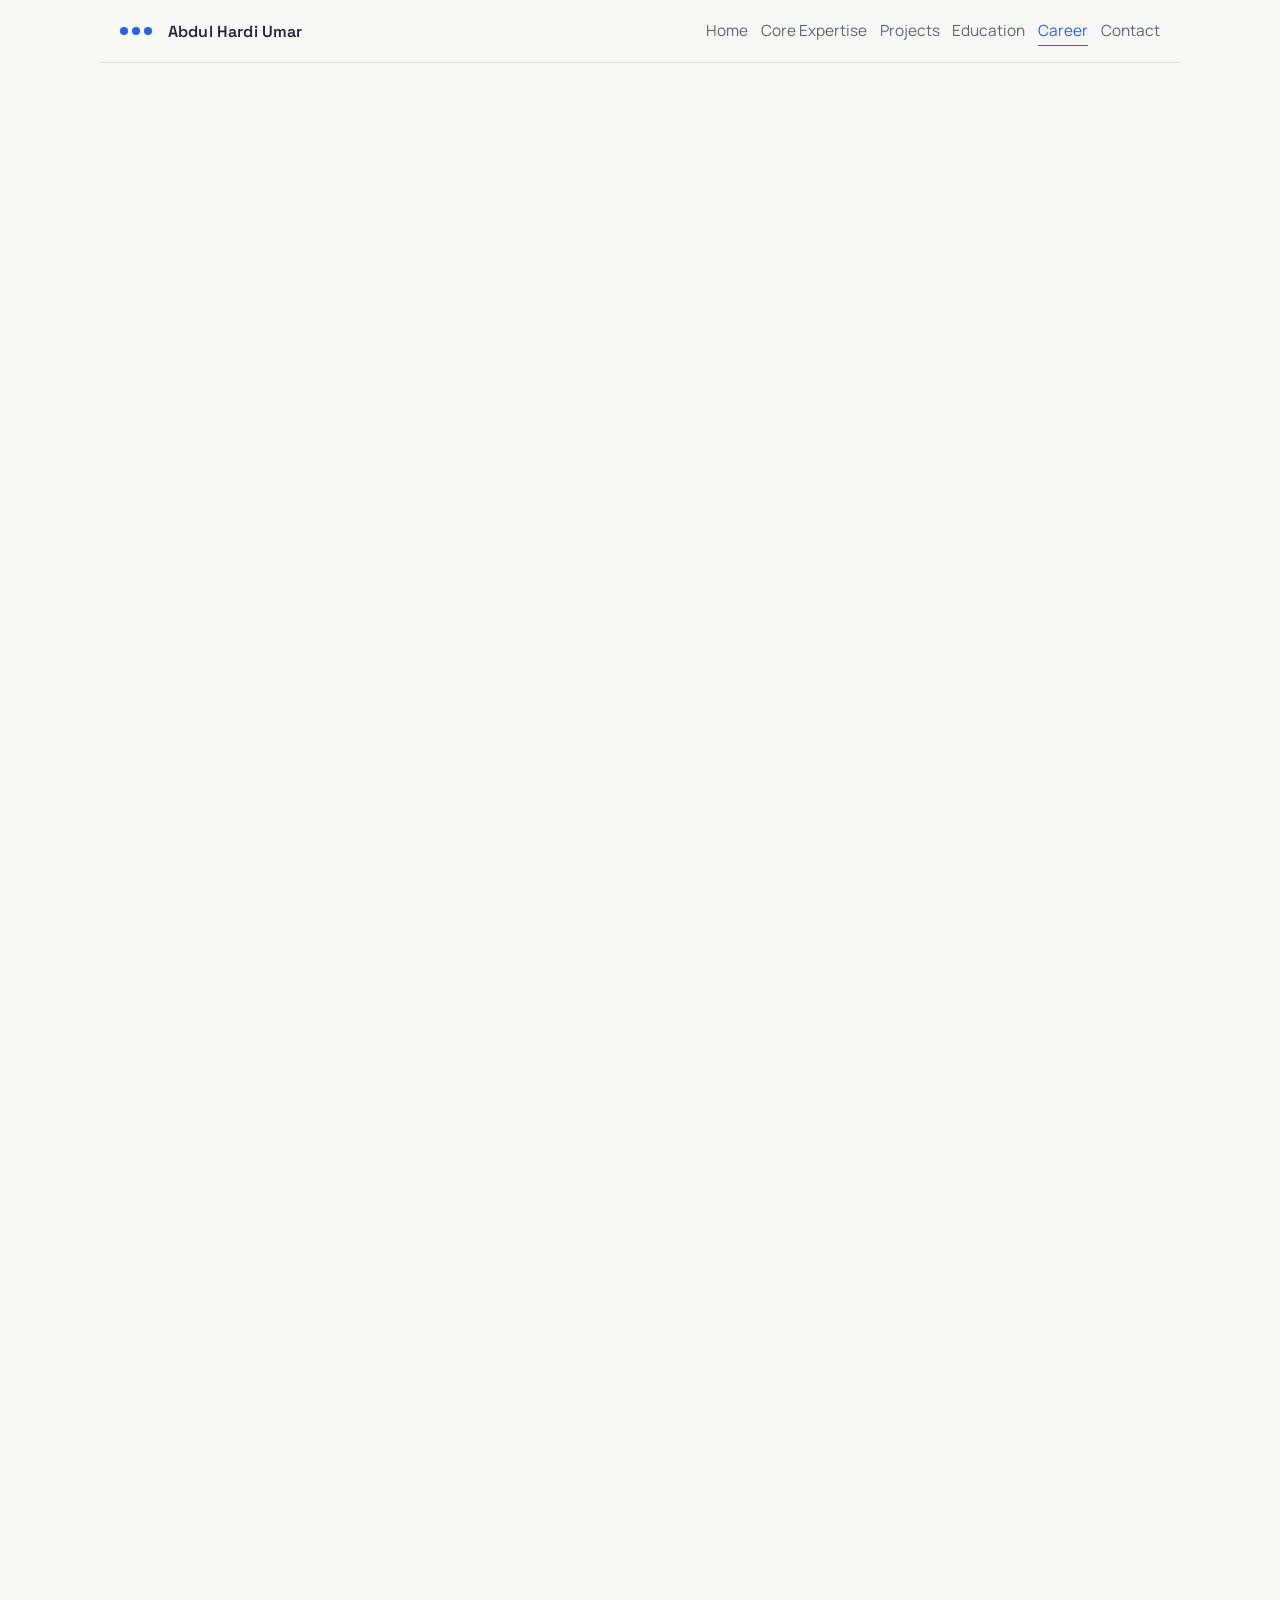
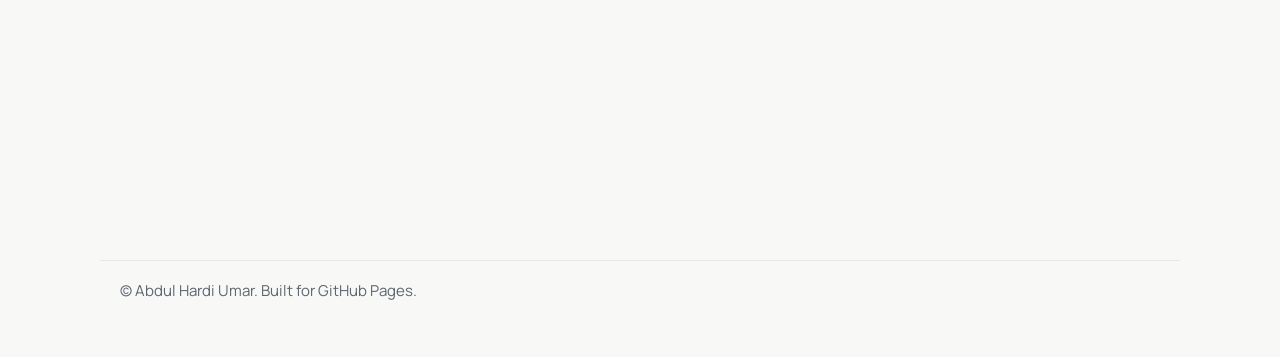
==== career.html @ 940a50e6 "Update career.html" ====
<!DOCTYPE html>
<html lang="en">
<head>
  <meta charset="UTF-8">
  <meta name="viewport" content="width=device-width, initial-scale=1.0">
  <title>Abdul Hardi Umar | Career Progression</title>
  <meta name="description" content="Career progression of Abdul Hardi Umar across technical support, security operations, identity, network security, and consulting roles.">
  <link rel="preconnect" href="https://fonts.googleapis.com">
  <link rel="preconnect" href="https://fonts.gstatic.com" crossorigin>
  <link href="https://fonts.googleapis.com/css2?family=Space+Grotesk:wght@400;500;700&family=Manrope:wght@400;500;700&display=swap" rel="stylesheet">
  <link rel="icon" type="image/svg+xml" href="favicon.svg">
  <link rel="icon" href="favicon.ico" sizes="any">
  <link rel="icon" type="image/png" sizes="32x32" href="favicon-32x32.png">
  <link rel="icon" type="image/png" sizes="16x16" href="favicon-16x16.png">
  <link rel="stylesheet" href="styles.css">
</head>
<body>
  <a class="skip-link" href="#main">Skip to content</a>
  <header class="site-header">
    <div class="brand-mark" aria-hidden="true"><span></span><span></span><span></span></div>
    <a class="brand" href="index.html">Abdul Hardi Umar</a>
    <button class="menu-toggle" type="button" aria-expanded="false" aria-controls="site-nav" aria-label="Open navigation menu"><span></span><span></span></button>
    <nav id="site-nav" class="site-nav" aria-label="Primary">
      <a href="index.html">Home</a>
      <a href="technical-focus.html">Core Expertise</a>
      <a href="projects.html">Projects</a>
      <a href="education.html">Education</a>
      <a class="is-active" href="career.html">Career</a>
      <a href="contact.html">Contact</a>
    </nav>
  </header>
  <main id="main" class="page-shell">
    <section class="section page-section" data-reveal>
      <div class="page-intro">
        <p class="eyebrow">Career</p>
        <h1 class="page-title">Career Progression</h1>
      </div>
      <div class="career-stack">
        <section class="career-company">
          <div class="career-company-header">
            <h2>A-LIGN</h2>
            <p class="career-location">Charlotte, NC</p>
          </div>
          <article class="career-role">
            <h3>2024 – Present — Security Consultant</h3>
            <p>Content coming next.</p>
          </article>
        </section>

        <section class="career-company">
          <div class="career-company-header">
            <h2>T-Solutions</h2>
            <p class="career-location">Wallops Island, VA</p>
          </div>
          <article class="career-role">
            <h3>2023 – 2024 — Network / Systems Support</h3>
            <p>Content coming next.</p>
          </article>
        </section>

        <section class="career-company">
          <div class="career-company-header">
            <h2>3D Systems</h2>
            <p class="career-location">Rock Hill, SC</p>
          </div>
          <article class="career-role">
            <h3>2022 – 2023 — IT / IAM Support</h3>
            <p>Content coming next.</p>
          </article>
        </section>

        <section class="career-company">
          <div class="career-company-header">
            <h2>Velocitor Solutions</h2>
            <p class="career-location">Charlotte, NC</p>
          </div>
          <article class="career-role">
            <h3>2023–2024 — Tier 3 Technical Support Engineer</h3>
            <p>Progressed into Tier 3 where I handled advanced escalations and worked beyond standard troubleshooting into system-level support and automation. Supported Zebra mobile devices used by delivery drivers for package scanning and route completion, ensuring devices were operational in real time. Used Microsoft Intune as an MDM solution to manage and control devices, including pushing firmware updates, software updates, and enforcing configuration changes remotely. Configured and maintained Intune policies to ensure devices remained compliant and functional across deployments. Performed remote troubleshooting by accessing devices directly to resolve issues affecting driver operations. Used SQL to query system data and identify patterns in device failures, and applied Python and Linux-based scripting to automate repetitive tasks and improve operational efficiency.</p>
          </article>
          <article class="career-role">
            <h3>2022 — Tier 2 Technical Support Specialist</h3>
            <p>Started at Tier 2, handling escalations from Tier 1 related to device connectivity, mobile network issues, and operational failures in the field. Diagnosed issues preventing drivers from completing end-of-day processes, including SIM card failures, inactive or misconfigured network connections, incorrect mobile settings, and outdated Android versions. Used carrier portals such as Verizon and AT&amp;T to validate SIM status, check IMEI details, and confirm network provisioning. Troubleshot both hardware and software issues, including device malfunctions, screen damage, and service-related replacements. Acted as a key escalation point, resolving complex issues that impacted delivery operations and ensuring minimal downtime for drivers.</p>
          </article>
        </section>

        <section class="career-company">
          <div class="career-company-header">
            <h2>NewFace Communications</h2>
            <p class="career-location">Accra, Ghana</p>
          </div>
          <article class="career-role">
            <h3>2020–2022 — Security Analyst</h3>
            <p>Moved into a security-focused role within the company&rsquo;s internal environment using Microsoft Azure, Active Directory, Entra ID, Microsoft Sentinel, and Microsoft Defender. Managed identity and access by provisioning user accounts, assigning users to appropriate groups, and enforcing role-based access through group policies. Used Microsoft Sentinel for log analytics and monitoring, creating alert rules and investigating triggered alerts by analyzing authentication activity, user behavior, and system logs. Supported visibility into system and identity activity using Microsoft Defender tools. Worked in a flexible startup environment, contributing across identity management, monitoring, and security operations to strengthen overall system security.</p>
          </article>
          <article class="career-role">
            <h3>2018–2020 — Technical Support Specialist</h3>
            <p>Transitioned into a full technical support role handling customer issues directly, including network outages, unstable connections, and router-related problems. Diagnosed and resolved issues both remotely and on-site, often under time pressure to restore service quickly. Progressed from Technical Support Specialist I through III, taking on more complex troubleshooting and becoming a reliable point of contact for recurring and high-impact incidents. Developed a structured approach to identifying root causes, whether from misconfiguration, hardware limitations, or network instability, and applied fixes that improved reliability and reduced repeat issues.</p>
          </article>
          <article class="career-role">
            <h3>2017 — Apprentice</h3>
            <p>Started in an apprenticeship role supporting field technicians in setting up customer networks, installing endpoint systems, and troubleshooting connectivity issues on-site. Traveled with the team to customer locations to configure routers, restore internet access, and resolve network failures. Built a strong foundation in hands-on networking and troubleshooting, and began using Wireshark to observe network traffic and understand how systems communicate and where failures occur.</p>
          </article>
        </section>
      </div>
    </section>
  </main>
  <footer class="site-footer">
    <p>&copy; <span id="year"></span> Abdul Hardi Umar. Built for GitHub Pages.</p>
  </footer>
  <script src="script.js"></script>
</body>
</html>
---- styles.css ----
:root {
  --bg: #f8f8f7;
  --bg-soft: #f1f1ee;
  --panel: #ffffff;
  --text: #1f2933;
  --muted: #5c6670;
  --line: #ddddda;
  --accent: #2563eb;
  --accent-hover: #1d4ed8;
  --accent-soft: #dbeafe;
  --accent-border: #93c5fd;
  --shadow: 0 8px 20px rgba(15, 23, 42, 0.03);
  --radius-lg: 14px;
  --radius-md: 10px;
  --radius-sm: 8px;
  --max: 1080px;
}

* {
  box-sizing: border-box;
}

html {
  scroll-behavior: smooth;
}

body {
  margin: 0;
  font-family: "Manrope", sans-serif;
  color: var(--text);
  background: var(--bg);
  min-height: 100vh;
}

body::before {
  content: none;
}

a {
  color: inherit;
  text-decoration: none;
  transition: color 0.24s ease, border-color 0.24s ease, background-color 0.24s ease, box-shadow 0.24s ease;
}

img {
  max-width: 100%;
  display: block;
}

.skip-link {
  position: absolute;
  left: 1rem;
  top: -3rem;
  padding: 0.75rem 1rem;
  background: var(--text);
  color: #06111d;
  border-radius: 999px;
  z-index: 10;
}

.skip-link:focus {
  top: 1rem;
}

.site-header {
  position: sticky;
  top: 0;
  z-index: 20;
  display: flex;
  align-items: center;
  justify-content: space-between;
  gap: 1rem;
  max-width: var(--max);
  margin: 0 auto;
  padding: 1rem 1.25rem;
  background: rgba(248, 248, 247, 0.96);
  border-bottom: 1px solid rgba(221, 221, 218, 0.9);
}

.brand-mark {
  display: grid;
  grid-template-columns: repeat(3, 8px);
  gap: 0.25rem;
}

.brand-mark span {
  width: 8px;
  height: 8px;
  border-radius: 999px;
  background: var(--accent);
}

.brand {
  margin-right: auto;
  font-family: "Space Grotesk", sans-serif;
  font-weight: 600;
  letter-spacing: 0.01em;
}

.site-nav {
  display: flex;
  align-items: center;
  gap: 0.8rem;
  padding: 0;
  flex-wrap: wrap;
  justify-content: flex-end;
}

.site-nav a {
  color: var(--muted);
  padding: 0.25rem 0;
  border-radius: 0;
  transition: color 0.24s ease, border-color 0.24s ease;
  border-bottom: 1px solid transparent;
  font-size: 0.96rem;
}

.site-nav a:focus-visible,
.site-nav a.is-active {
  color: var(--accent);
  border-color: var(--accent);
}

.menu-toggle {
  display: none;
  border: 1px solid var(--line);
  border-radius: 999px;
  background: #fff;
  color: var(--text);
  padding: 0.7rem;
}

.menu-toggle span {
  display: block;
  width: 18px;
  height: 2px;
  background: currentColor;
}

.menu-toggle span + span {
  margin-top: 0.3rem;
}

.section {
  max-width: var(--max);
  margin: 0 auto;
  padding: 4.5rem 1.25rem;
}

.page-shell {
  min-height: calc(100vh - 160px);
}

.page-section {
  padding-top: 5.25rem;
}

.about-home {
  padding-top: 0.15rem;
}

.page-intro {
  max-width: 54rem;
  margin-bottom: 2rem;
}

.page-subsection {
  margin-top: -0.35rem;
}

.page-title {
  font-size: clamp(2rem, 3.6vw, 2.8rem);
  letter-spacing: -0.02em;
}

.page-title-compact {
  max-width: 34rem;
}

.surface {
  position: relative;
}

.surface::before {
  content: none;
}

.hero {
  display: grid;
  grid-template-columns: minmax(260px, 340px) minmax(0, 1.15fr);
  gap: 4rem;
  padding-top: 5.5rem;
  align-items: center;
}

.hero-home {
  min-height: calc(100vh - 330px);
}

.hero-media {
  align-self: center;
}

.portrait-frame {
  margin: 0;
  background: #ffffff;
  border: 1px solid rgba(147, 197, 253, 0.35);
  border-radius: 999px;
  padding: 0.7rem;
  box-shadow: 0 12px 28px rgba(15, 23, 42, 0.08);
  width: min(320px, 100%);
  aspect-ratio: 1 / 1;
}

.portrait-frame img {
  width: 100%;
  height: 100%;
  aspect-ratio: 1 / 1;
  object-fit: cover;
  object-position: center 18%;
  border-radius: 999px;
  display: block;
}

.eyebrow {
  margin: 0 0 1rem;
  text-transform: uppercase;
  letter-spacing: 0.16em;
  font-size: 0.77rem;
  color: var(--accent);
}

h1,
h2,
h3 {
  margin: 0;
  font-family: "Space Grotesk", sans-serif;
  line-height: 1.05;
}

h1 {
  font-size: clamp(2.1rem, 3.6vw, 3rem);
  max-width: none;
  letter-spacing: -0.02em;
  color: #111827;
}

h2 {
  font-size: clamp(1.55rem, 2.8vw, 2.1rem);
}

h3 {
  font-size: 1.08rem;
  font-weight: 600;
}

.hero-text,
.prose-card p,
.note-card p,
.service-card p,
.project-card p,
.resume-card p,
.contact-card p,
.timeline li span,
.site-footer,
.stats-grid dd {
  color: var(--muted);
  line-height: 1.8;
}

.hero-role {
  margin: 0.35rem 0 0;
  font-size: 1rem;
  line-height: 1.55;
  color: var(--muted);
  max-width: 44rem;
}

.hero-role-company {
  margin-top: 1rem;
  font-weight: 600;
  color: #374151;
}

.cta-row,
.hero-links,
.contact-actions,
.contact-links {
  display: flex;
  flex-wrap: wrap;
  gap: 0.9rem;
}

.cta-row {
  margin-top: 1.5rem;
}

.hero-links {
  list-style: none;
  padding: 0;
  margin: 1.25rem 0 0;
}

.hero-links a {
  color: var(--accent);
  font-weight: 600;
  border-bottom: 1px solid transparent;
}

.hero-links a:hover,
.hero-links a:focus-visible {
  color: var(--text);
  border-color: currentColor;
}

.button {
  display: inline-flex;
  align-items: center;
  justify-content: center;
  min-height: 2.8rem;
  padding: 0.7rem 1rem;
  border-radius: 999px;
  border: 1px solid var(--line);
  font-weight: 600;
  font-size: 0.95rem;
  transition: transform 0.24s ease, border-color 0.24s ease, background-color 0.24s ease, color 0.24s ease, box-shadow 0.24s ease;
}

.button:focus-visible {
  transform: translateY(-1px);
}

.button-primary {
  background: var(--accent-soft);
  border-color: var(--accent-border);
  color: var(--accent);
}

.button-secondary {
  background: #fff;
  color: var(--text);
}

.button[aria-disabled="true"] {
  opacity: 0.6;
  pointer-events: none;
}

.identity-label {
  margin: 0 0 0.6rem;
  color: var(--accent);
  font-size: 0.8rem;
  text-transform: uppercase;
  letter-spacing: 0.08em;
}

.hero-copy,
.prose-card,
.note-card,
.service-card,
.project-card,
.timeline-card,
.skills-card,
.resume-card,
.contact-card {
  background: transparent;
  border: 0;
  border-radius: 0;
  box-shadow: none;
}

.hero-copy {
  max-width: 38rem;
}

.hero-copy h1 {
  margin-bottom: 0.35rem;
}

.section-heading {
  display: grid;
  gap: 0.65rem;
  margin-bottom: 1.7rem;
  max-width: 48rem;
}

.split-layout,
.experience-layout {
  display: grid;
  grid-template-columns: repeat(2, minmax(0, 1fr));
  gap: 1.4rem;
}

#about .split-layout {
  grid-template-columns: minmax(0, 1fr);
}

.prose-card,
.resume-card,
.contact-card {
  padding: 0;
}

.prose-card {
  max-width: 62rem;
}

.prose-page {
  max-width: 62rem;
}

.about-home-copy {
  max-width: 72rem;
}

.about-home-title {
  position: relative;
  display: inline-block;
  margin-bottom: 1.6rem;
  font-size: clamp(1.5rem, 2.2vw, 1.9rem);
  font-weight: 700;
  color: #111827;
}

.about-home-title::after {
  content: "";
  display: block;
  width: 3.2rem;
  height: 2px;
  margin-top: 0.55rem;
  background: var(--accent);
}

.prose-card p + p {
  margin-top: 1.35rem;
}

#about .section-heading,
#about .prose-card {
  max-width: 62rem;
}

#about .prose-card p {
  font-size: 1rem;
  line-height: 1.9;
}

#about .prose-card a {
  color: var(--accent);
  border-bottom: 1px solid transparent;
}

#about .prose-card a:hover,
#about .prose-card a:focus-visible {
  color: var(--accent-hover);
  border-color: var(--accent-hover);
}

.about-home .prose-card p {
  max-width: none;
  font-size: 1rem;
  line-height: 1.9;
}

.about-home .prose-card p + p {
  margin-top: 1.35rem;
}

.about-home .prose-card a {
  color: var(--accent);
  border-bottom: 1px solid transparent;
}

.about-home .prose-card a strong {
  font-weight: 700;
}

.about-home .prose-card a:hover,
.about-home .prose-card a:focus-visible {
  color: var(--accent-hover);
  border-color: var(--accent-hover);
}

.note-stack,
.card-grid,
.project-grid {
  display: grid;
  gap: 1.2rem;
}

.note-card,
.service-card,
.project-card,
.timeline-card,
.skills-card {
  padding: 0;
}

.card-grid {
  grid-template-columns: repeat(3, minmax(0, 1fr));
  column-gap: 2.25rem;
  row-gap: 2.25rem;
}

.project-grid {
  grid-template-columns: repeat(2, minmax(0, 1fr));
  column-gap: 2.25rem;
  row-gap: 2.25rem;
}

.project-tag {
  margin: 0 0 0.75rem;
  color: var(--accent);
  font-size: 0.76rem;
  letter-spacing: 0.06em;
  text-transform: uppercase;
}

.project-link {
  color: var(--accent);
  font-size: 0.92rem;
  white-space: nowrap;
  border-bottom: 1px solid transparent;
  margin-left: 0.35rem;
}

.project-link:focus-visible {
  border-color: var(--accent);
}

.chip-list {
  list-style: none;
  display: flex;
  flex-wrap: wrap;
  gap: 0.65rem;
  padding: 0;
  margin: 1.2rem 0 0;
}

.focus-list {
  list-style: none;
  display: grid;
  grid-template-columns: repeat(2, minmax(0, 1fr));
  gap: 0.9rem 1.25rem;
  padding: 0;
  margin: 1rem 0 0;
}

.focus-list li {
  position: relative;
  padding-left: 1rem;
  color: var(--muted);
  line-height: 1.7;
}

.focus-list li::before {
  content: "";
  position: absolute;
  left: 0;
  top: 0.75rem;
  width: 0.38rem;
  height: 0.38rem;
  border-radius: 999px;
  background: var(--accent);
}

.chip-list li {
  padding: 0.45rem 0.72rem;
  border-radius: 999px;
  background: var(--accent-soft);
  border: 1px solid var(--accent-border);
  color: #1f2937;
  font-size: 0.88rem;
  transition: border-color 0.24s ease, background-color 0.24s ease, color 0.24s ease, box-shadow 0.24s ease;
}

.timeline {
  list-style: none;
  padding: 0;
  margin: 1.2rem 0 0;
  display: grid;
  gap: 1rem;
}

.timeline li {
  padding-left: 1rem;
  border-left: 2px solid #dbe7ff;
}

.experience-stack {
  grid-template-columns: 1fr;
  gap: 1.6rem;
}

.education-stack {
  grid-template-columns: 1fr;
  gap: 1.8rem;
}

.experience-stack .timeline-card {
  padding-bottom: 1.2rem;
  border-bottom: 1px solid #e5e7eb;
}

.experience-stack .timeline-card:last-child {
  padding-bottom: 0;
  border-bottom: 0;
}

.education-card {
  padding-bottom: 1.1rem;
  border-bottom: 1px solid #e5e7eb;
}

.education-card:last-child {
  padding-bottom: 0;
  border-bottom: 0;
}

.education-degree {
  margin: 0.35rem 0 0.8rem;
  color: #1f2937;
  font-weight: 600;
  font-size: 0.98rem;
}

.education-list {
  margin-top: 0.85rem;
}

.education-list li {
  background: #eff6ff;
  border-color: var(--accent-border);
}

.education-card h3 {
  font-size: 1.16rem;
  font-weight: 700;
}

.education-meta {
  font-size: 0.9em;
  font-weight: 500;
  color: var(--muted);
}

.tools-card {
  padding: 0;
}

.contact-links a {
  color: var(--accent);
  border-bottom: 1px solid transparent;
  padding-bottom: 0.15rem;
}

.contact-links a:focus-visible {
  border-color: var(--accent);
}

.portrait-frame,
.note-card,
.service-card,
.project-card,
.timeline-card,
.education-card,
.tools-card,
.resume-card,
.contact-card {
  transition: border-color 0.24s ease, background-color 0.24s ease, box-shadow 0.24s ease;
}

.timeline li strong,
.service-card h3,
.project-card h3,
.note-card h3,
.timeline-card h3,
.skills-card h3,
.resume-card h3 {
  display: block;
  margin-bottom: 0.35rem;
}

.contact-section {
  padding-bottom: 6rem;
}

.short-intro {
  padding-top: 1rem;
}

.site-footer {
  max-width: var(--max);
  margin: 0 auto;
  padding: 0 1.25rem 2.4rem;
  border-top: 1px solid #e5e7eb;
  font-size: 0.94rem;
}

[data-reveal] {
  opacity: 0;
  transform: translateY(18px);
  transition: opacity 500ms ease, transform 500ms ease;
}

[data-reveal].is-visible {
  opacity: 1;
  transform: translateY(0);
}

@media (hover: hover) and (pointer: fine) {
  .site-nav a:hover {
    color: var(--accent-hover);
    border-color: var(--accent-hover);
  }

  .button:hover {
    transform: translateY(-1px);
    border-color: var(--accent-border);
    box-shadow: 0 8px 18px rgba(74, 144, 226, 0.08);
  }

  .button-primary:hover {
    color: var(--accent-hover);
    background: #eff6ff;
    border-color: var(--accent-border);
  }

  .button-secondary:hover {
    color: var(--accent-hover);
    background: #f8fbff;
    border-color: var(--accent-border);
  }

  .hero-links a:hover,
  .project-link:hover,
  .contact-links a:hover {
    color: var(--accent-hover);
    border-color: var(--accent-hover);
  }

  .chip-list li:hover {
    color: var(--accent-hover);
    background: #eff6ff;
    border-color: var(--accent-border);
  }

  .portrait-frame:hover,
  .note-card:hover,
  .service-card:hover,
  .project-card:hover,
  .timeline-card:hover,
  .education-card:hover,
  .tools-card:hover,
  .resume-card:hover,
  .contact-card:hover {
    box-shadow: 0 10px 22px rgba(74, 144, 226, 0.05);
  }
}

@media (max-width: 980px) {
  .hero,
  .split-layout,
  .experience-layout,
  .card-grid,
  .project-grid {
    grid-template-columns: 1fr;
  }

  .focus-list {
    grid-template-columns: 1fr;
  }

  h1 {
    max-width: none;
  }
}

@media (max-width: 760px) {
  .site-header {
    flex-wrap: wrap;
  }

  .menu-toggle {
    display: inline-flex;
    flex-direction: column;
    align-items: center;
    justify-content: center;
  }

  .site-nav {
    display: none;
    width: 100%;
    flex-direction: column;
    align-items: stretch;
    border-radius: 12px;
    padding: 0.65rem;
    border: 1px solid var(--line);
    background: #fff;
  }

  .site-nav.is-open {
    display: flex;
  }

  .site-nav a {
    text-align: center;
  }

  .hero {
    gap: 2rem;
    padding-top: 4rem;
  }

  .page-section {
    padding-top: 4rem;
  }

  .about-home {
    padding-top: 0.9rem;
  }

  .hero-media {
    justify-self: center;
    width: 100%;
    max-width: 320px;
  }
}
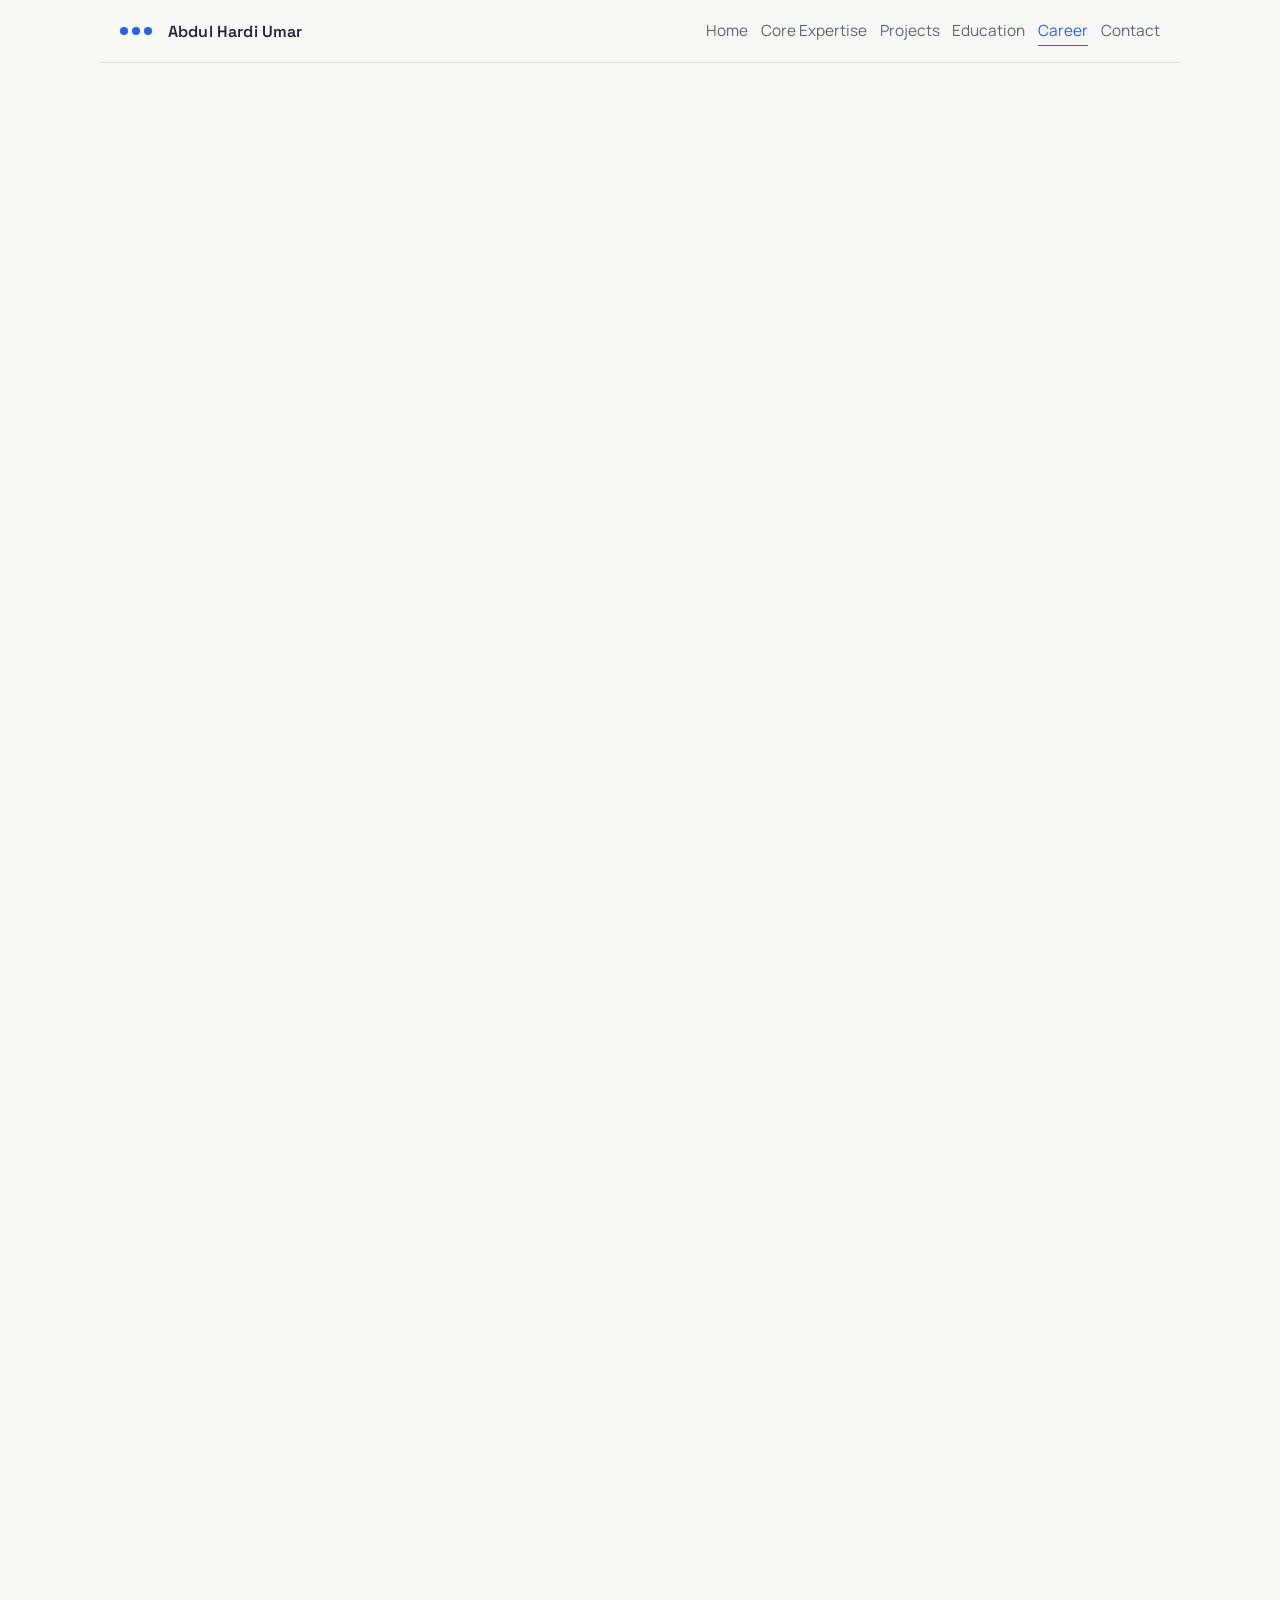
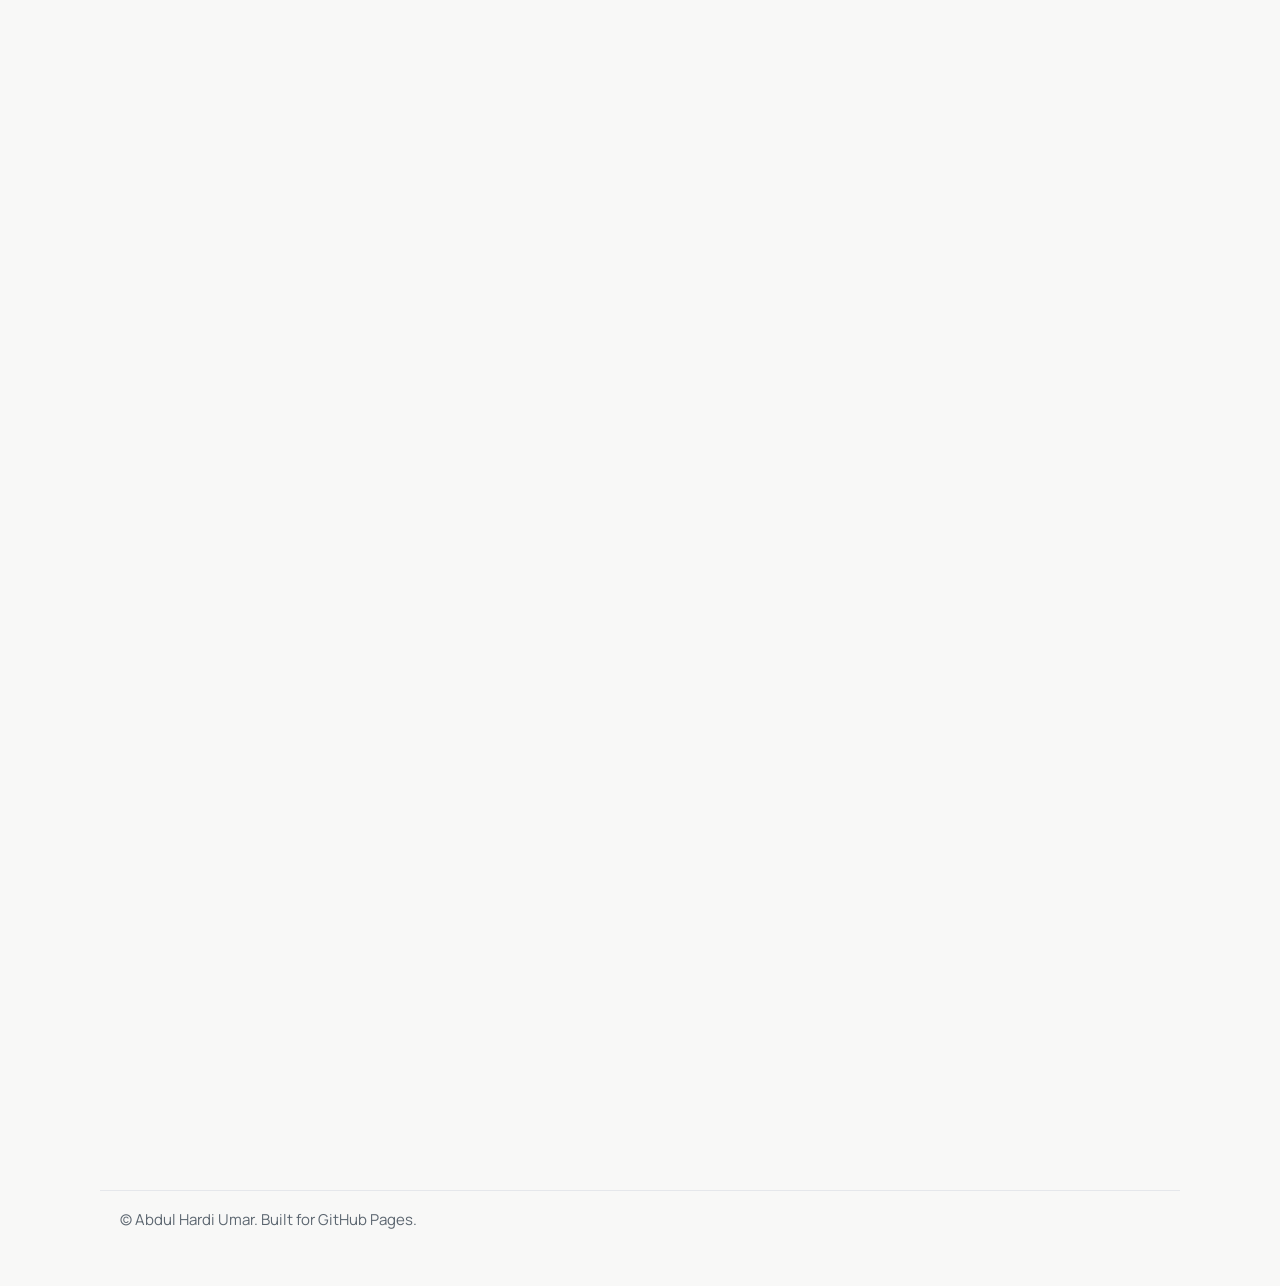
==== commit 51a9d9e5: "Update career.html" ====
--- a/career.html
+++ b/career.html
@@ -38,40 +38,55 @@
       <div class="career-stack">
         <section class="career-company">
           <div class="career-company-header">
-            <h2>A-LIGN</h2>
+            <h2><a href="https://www.a-lign.com" target="_blank" rel="noopener noreferrer">A-LIGN</a></h2>
             <p class="career-location">Charlotte, NC</p>
           </div>
           <article class="career-role">
-            <h3>2024 – Present — Security Consultant</h3>
-            <p>Content coming next.</p>
+            <h3>Jan 2026 – Present — CMMC Staff Consultant</h3>
+            <p>Support CMMC Level 2 assessments aligned with NIST SP 800-171 by reviewing System Security Plans, policies, and supporting artifacts against all 110 controls and associated assessment objectives. Evaluate whether organizations are adequately protecting Controlled Unclassified Information by validating that required security practices are implemented, documented, and supported by evidence. Work across multiple control families including access control, identification and authentication, audit and accountability, and incident response, ensuring each control is mapped correctly to real operational practices.</p>
+            <p>Assess technical environments in Microsoft GCC High and Azure Government ecosystems, reviewing configurations in Entra ID, Intune, Defender, and related services to ensure responsibilities are properly handled under shared responsibility models. Validate that organizations have effective logging, monitoring, and incident response processes in place, including log collection, alerting, and review workflows, even when direct log analysis is not performed. Identify gaps such as insufficient privileged user training, weak enforcement of access controls, and lack of protection for removable media handling CUI.</p>
+            <p>Document findings in formal assessment artifacts and briefing templates, supporting lead assessors in developing final outputs and client communications. Work directly with client stakeholders and internal teams to clarify control implementation, validate evidence, and ensure accurate representation of the security posture. This role builds a deep understanding of how security controls translate into real system behavior, forming the foundation for advancing into detection engineering and AI security-focused work.</p>
           </article>
         </section>
 
         <section class="career-company">
           <div class="career-company-header">
-            <h2>T-Solutions</h2>
+            <h2><a href="https://www.tsoln.com" target="_blank" rel="noopener noreferrer">T-Solutions</a></h2>
             <p class="career-location">Wallops Island, VA</p>
           </div>
           <article class="career-role">
-            <h3>2023 – 2024 — Network / Systems Support</h3>
-            <p>Content coming next.</p>
+            <h3>Jan 2025 – Jan 2026 — Network Security Engineer</h3>
+            <p>Worked in a Navy network environment supporting day-to-day network availability, lab connectivity, and secure access across multiple technical environments. Supported network operations by configuring and maintaining routers, switches, VLANs, ports, and baseline configurations aligned with security requirements. Assisted with network expansion efforts, firmware updates, and device configuration changes to keep infrastructure stable and current.</p>
+            <p>Worked with Cisco ISE, Splunk, and SolarWinds to support access control, monitoring, and network visibility. Helped implement network segmentation and controlled access for users who needed site connectivity without access to internal resources. Supported captive portal and access control workflows, helping separate trusted internal traffic from external or limited-access users. Used command-line and scripted configuration methods to apply changes, troubleshoot issues, and support secure network operations in a highly technical environment.</p>
           </article>
         </section>
 
         <section class="career-company">
           <div class="career-company-header">
-            <h2>3D Systems</h2>
+            <h2><a href="https://www.3dsystems.com" target="_blank" rel="noopener noreferrer">3D Systems</a></h2>
             <p class="career-location">Rock Hill, SC</p>
           </div>
           <article class="career-role">
-            <h3>2022 – 2023 — IT / IAM Support</h3>
-            <p>Content coming next.</p>
+            <h3>Sep 2024 – Jan 2025 — IT Security Consultant (Identity &amp; Access Management)</h3>
+            <p>Joined during a critical recovery period following a cyber incident, supporting the organization&rsquo;s transition to a more secure identity and access model. Led efforts to migrate approximately 3,000 users to Microsoft Authenticator, strengthening multi-factor authentication across the environment. Configured and enforced MFA policies within Azure Active Directory, ensuring consistent application of security controls across user accounts. Worked directly with users across global locations to guide onboarding, resolve access issues, and ensure a smooth transition with minimal disruption.</p>
+            <p>Managed user identity and access within Azure Active Directory by provisioning accounts, updating existing users, and assigning users to appropriate groups based on role and department. Ensured group-based policies were correctly enforced so users received the required access while maintaining security boundaries. Supported ongoing identity cleanup by identifying and correcting misaligned group memberships, improving overall access control consistency and reducing risk across the environment.</p>
           </article>
         </section>
 
         <section class="career-company">
           <div class="career-company-header">
-            <h2>Velocitor Solutions</h2>
+            <h2>Microsoft Software and Systems Academy (MSSA)</h2>
+            <p class="career-location">DoD SkillBridge</p>
+          </div>
+          <article class="career-role">
+            <h3>May 2024 – Sep 2024 — Cybersecurity Fellow</h3>
+            <p>Completed an intensive DoD-sponsored training program focused on cloud administration, identity, and security operations. Built hands-on experience across Microsoft Azure, Active Directory, Entra ID, Microsoft Sentinel, and Defender. Deployed and configured cloud resources, managed identity and access, and worked with logging and monitoring to analyze security events. Gained practical experience using PowerShell to automate tasks and support cloud deployments. This program strengthened my transition from technical support into cloud security and identity-focused roles.</p>
+          </article>
+        </section>
+
+        <section class="career-company">
+          <div class="career-company-header">
+            <h2><a href="https://www.velocitor.com" target="_blank" rel="noopener noreferrer">Velocitor Solutions</a></h2>
             <p class="career-location">Charlotte, NC</p>
           </div>
           <article class="career-role">
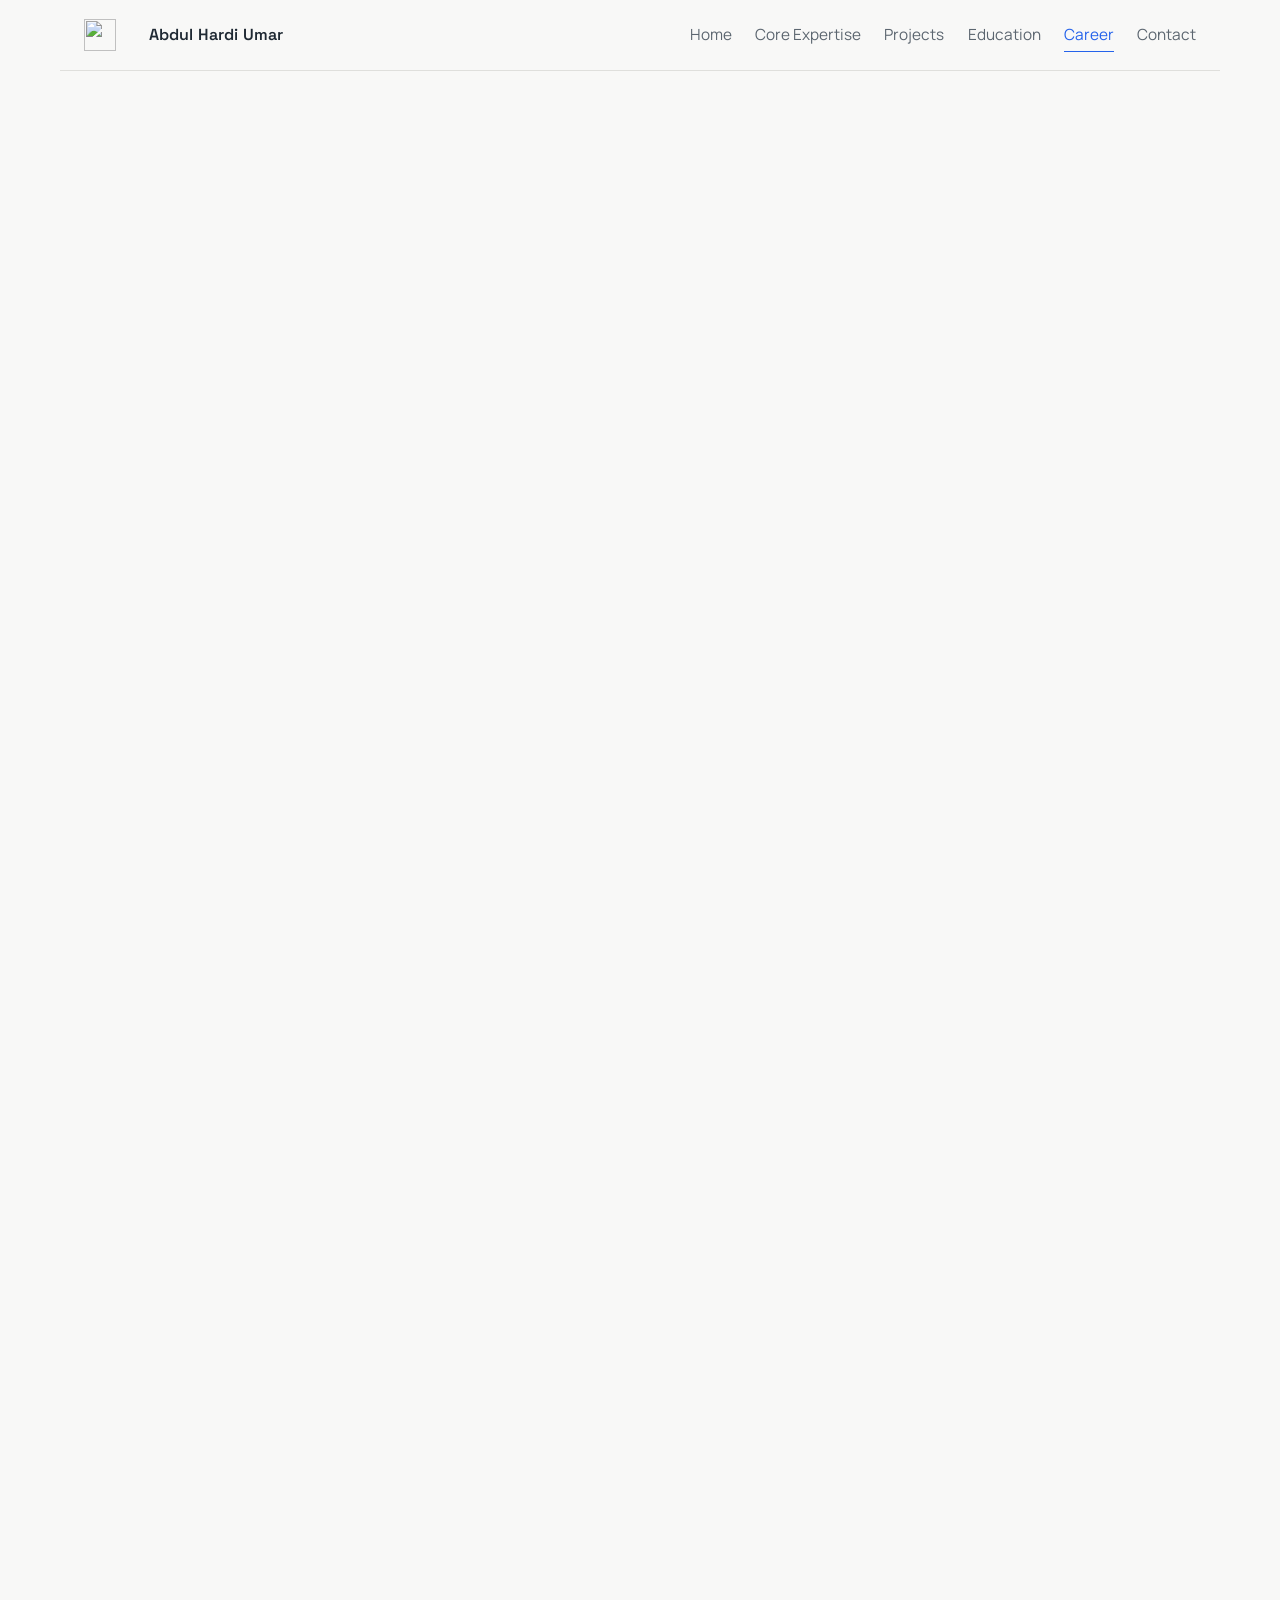
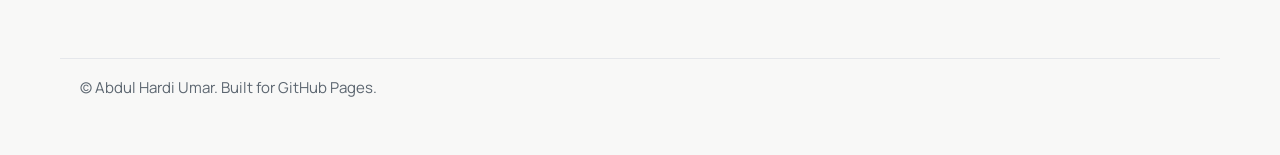
==== commit cb10cbd6: "updates" ====
--- a/career.html
+++ b/career.html
@@ -17,7 +17,7 @@
 <body>
   <a class="skip-link" href="#main">Skip to content</a>
   <header class="site-header">
-    <div class="brand-mark" aria-hidden="true"><span></span><span></span><span></span></div>
+    <img class="brand-icon" src="favicon.svg" alt="" aria-hidden="true">
     <a class="brand" href="index.html">Abdul Hardi Umar</a>
     <button class="menu-toggle" type="button" aria-expanded="false" aria-controls="site-nav" aria-label="Open navigation menu"><span></span><span></span></button>
     <nav id="site-nav" class="site-nav" aria-label="Primary">
@@ -75,7 +75,7 @@
 
         <section class="career-company">
           <div class="career-company-header">
-            <h2>Microsoft Software and Systems Academy (MSSA)</h2>
+            <h2><a href="https://military.microsoft.com/mssa/" target="_blank" rel="noopener noreferrer">Microsoft Software and Systems Academy (MSSA)</a></h2>
             <p class="career-location">DoD SkillBridge</p>
           </div>
           <article class="career-role">
--- a/styles.css
+++ b/styles.css
@@ -13,7 +13,7 @@
   --radius-lg: 14px;
   --radius-md: 10px;
   --radius-sm: 8px;
-  --max: 1080px;
+  --max: 1160px;
 }
 
 * {
@@ -69,28 +69,23 @@
   display: flex;
   align-items: center;
   justify-content: space-between;
-  gap: 1rem;
+  gap: 1.4rem;
   max-width: var(--max);
   margin: 0 auto;
-  padding: 1rem 1.25rem;
+  padding: 1.15rem 1.5rem;
   background: rgba(248, 248, 247, 0.96);
   border-bottom: 1px solid rgba(221, 221, 218, 0.9);
 }
 
-.brand-mark {
-  display: grid;
-  grid-template-columns: repeat(3, 8px);
-  gap: 0.25rem;
-}
-
-.brand-mark span {
-  width: 8px;
-  height: 8px;
-  border-radius: 999px;
-  background: var(--accent);
+.brand-icon {
+  width: 32px;
+  height: 32px;
+  flex: 0 0 32px;
+  object-fit: contain;
 }
 
 .brand {
+  margin-left: 0.65rem;
   margin-right: auto;
   font-family: "Space Grotesk", sans-serif;
   font-weight: 600;
@@ -100,7 +95,7 @@
 .site-nav {
   display: flex;
   align-items: center;
-  gap: 0.8rem;
+  gap: 1.45rem;
   padding: 0;
   flex-wrap: wrap;
   justify-content: flex-end;
@@ -108,7 +103,7 @@
 
 .site-nav a {
   color: var(--muted);
-  padding: 0.25rem 0;
+  padding: 0.35rem 0;
   border-radius: 0;
   transition: color 0.24s ease, border-color 0.24s ease;
   border-bottom: 1px solid transparent;
@@ -144,7 +139,7 @@
 .section {
   max-width: var(--max);
   margin: 0 auto;
-  padding: 4.5rem 1.25rem;
+  padding: 5.5rem 1.5rem;
 }
 
 .page-shell {
@@ -152,7 +147,7 @@
 }
 
 .page-section {
-  padding-top: 5.25rem;
+  padding-top: 5.85rem;
 }
 
 .about-home {
@@ -160,8 +155,8 @@
 }
 
 .page-intro {
-  max-width: 54rem;
-  margin-bottom: 2rem;
+  max-width: 46rem;
+  margin-bottom: 2.35rem;
 }
 
 .page-subsection {
@@ -188,13 +183,13 @@
 .hero {
   display: grid;
   grid-template-columns: minmax(260px, 340px) minmax(0, 1.15fr);
-  gap: 4rem;
-  padding-top: 5.5rem;
+  gap: 5.25rem;
+  padding-top: 5.1rem;
   align-items: center;
 }
 
 .hero-home {
-  min-height: calc(100vh - 330px);
+  min-height: calc(100vh - 300px);
 }
 
 .hero-media {
@@ -239,7 +234,7 @@
 }
 
 h1 {
-  font-size: clamp(2.1rem, 3.6vw, 3rem);
+  font-size: clamp(2.15rem, 3.5vw, 3.05rem);
   max-width: none;
   letter-spacing: -0.02em;
   color: #111827;
@@ -269,17 +264,23 @@
 }
 
 .hero-role {
-  margin: 0.35rem 0 0;
-  font-size: 1rem;
+  margin: 0.18rem 0 0;
+  font-size: 0.98rem;
   line-height: 1.55;
   color: var(--muted);
   max-width: 44rem;
 }
 
 .hero-role-company {
-  margin-top: 1rem;
+  margin-top: 0;
   font-weight: 600;
   color: #374151;
+}
+
+.hero-subtitle {
+  margin-top: 0.9rem;
+  display: grid;
+  gap: 0.1rem;
 }
 
 .cta-row,
@@ -292,7 +293,7 @@
 }
 
 .cta-row {
-  margin-top: 1.5rem;
+  margin-top: 1rem;
 }
 
 .hero-links {
@@ -370,7 +371,7 @@
 }
 
 .hero-copy {
-  max-width: 38rem;
+  max-width: 40rem;
 }
 
 .hero-copy h1 {
@@ -410,7 +411,7 @@
 }
 
 .about-home-copy {
-  max-width: 72rem;
+  max-width: 68rem;
 }
 
 .about-home-title {
@@ -562,6 +563,65 @@
   height: 0.38rem;
   border-radius: 999px;
   background: var(--accent);
+}
+
+.career-stack {
+  display: grid;
+  gap: 3rem;
+}
+
+.career-company {
+  padding-bottom: 1.8rem;
+  border-bottom: 1px solid #e5e7eb;
+}
+
+.career-company:last-child {
+  border-bottom: 0;
+  padding-bottom: 0;
+}
+
+.career-company-header {
+  margin-bottom: 1.35rem;
+}
+
+.career-company-header h2 {
+  font-size: clamp(1.28rem, 2vw, 1.55rem);
+  margin-bottom: 0.35rem;
+}
+
+.career-company-header h2 a {
+  color: var(--accent);
+  border-bottom: 1px solid transparent;
+}
+
+.career-company-header h2 a:hover,
+.career-company-header h2 a:focus-visible {
+  color: var(--accent-hover);
+  border-color: var(--accent-hover);
+}
+
+.career-location {
+  color: var(--muted);
+  font-size: 0.98rem;
+}
+
+.career-role {
+  margin-top: 1.45rem;
+}
+
+.career-role:first-of-type {
+  margin-top: 0;
+}
+
+.career-role h3 {
+  font-size: 1.02rem;
+  margin-bottom: 0.45rem;
+}
+
+.career-role p {
+  color: var(--muted);
+  line-height: 1.8;
+  margin: 0;
 }
 
 .chip-list li {
@@ -781,6 +841,12 @@
     flex-wrap: wrap;
   }
 
+  .brand-icon {
+    width: 28px;
+    height: 28px;
+    flex-basis: 28px;
+  }
+
   .menu-toggle {
     display: inline-flex;
     flex-direction: column;
@@ -794,7 +860,7 @@
     flex-direction: column;
     align-items: stretch;
     border-radius: 12px;
-    padding: 0.65rem;
+    padding: 0.8rem;
     border: 1px solid var(--line);
     background: #fff;
   }
@@ -808,12 +874,12 @@
   }
 
   .hero {
-    gap: 2rem;
-    padding-top: 4rem;
+    gap: 2.35rem;
+    padding-top: 4.25rem;
   }
 
   .page-section {
-    padding-top: 4rem;
+    padding-top: 4.6rem;
   }
 
   .about-home {
